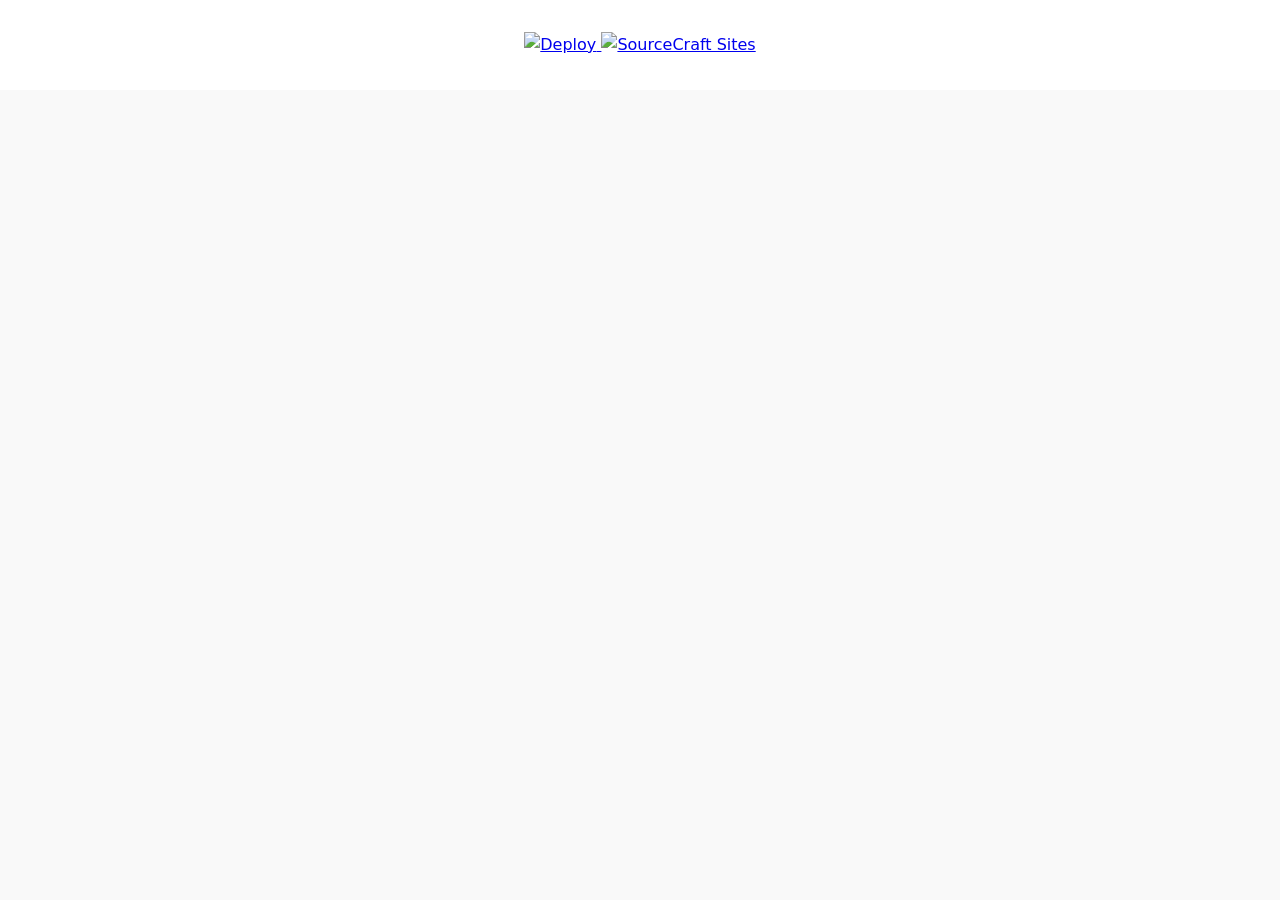
==== src/index.html @ 5cfe7800 "up" ====
<!DOCTYPE html>
<html lang="en">

  <head>

    <meta charset="UTF-8" />
    <meta name="viewport" content="width=device-width, initial-scale=1.0" />
    <title>abrakadabra.life</title>
    <link rel="stylesheet" href="style.css" />

  </head>

  <body>

    <header>

      <a href="https://github.com/o-leksandr/abrakadabra/actions/workflows/pages.yml">
        <img src="https://github.com/o-leksandr/abrakadabra/actions/workflows/pages.yml/badge.svg?branch=main" alt="Deploy">
      </a>

      <a href="https://alexander-globa.sourcecraft.site/abrakadabra">
        <img src="https://storage.yandexcloud.net/cloud-www-assets/pages/yandex-src/dev/1-1.svg" alt="SourceCraft Sites">
      </a>

    </header>

  </body>

</html>
---- src/style.css ----
body {
  font-family: system-ui, sans-serif;
  margin: 0;
  padding: 0;
  line-height: 1.6;
  color: #333;
  background-color: #f9f9f9;
}

header,
footer {
  text-align: center;
  padding: 2rem 1rem;
  background: #fff;
}
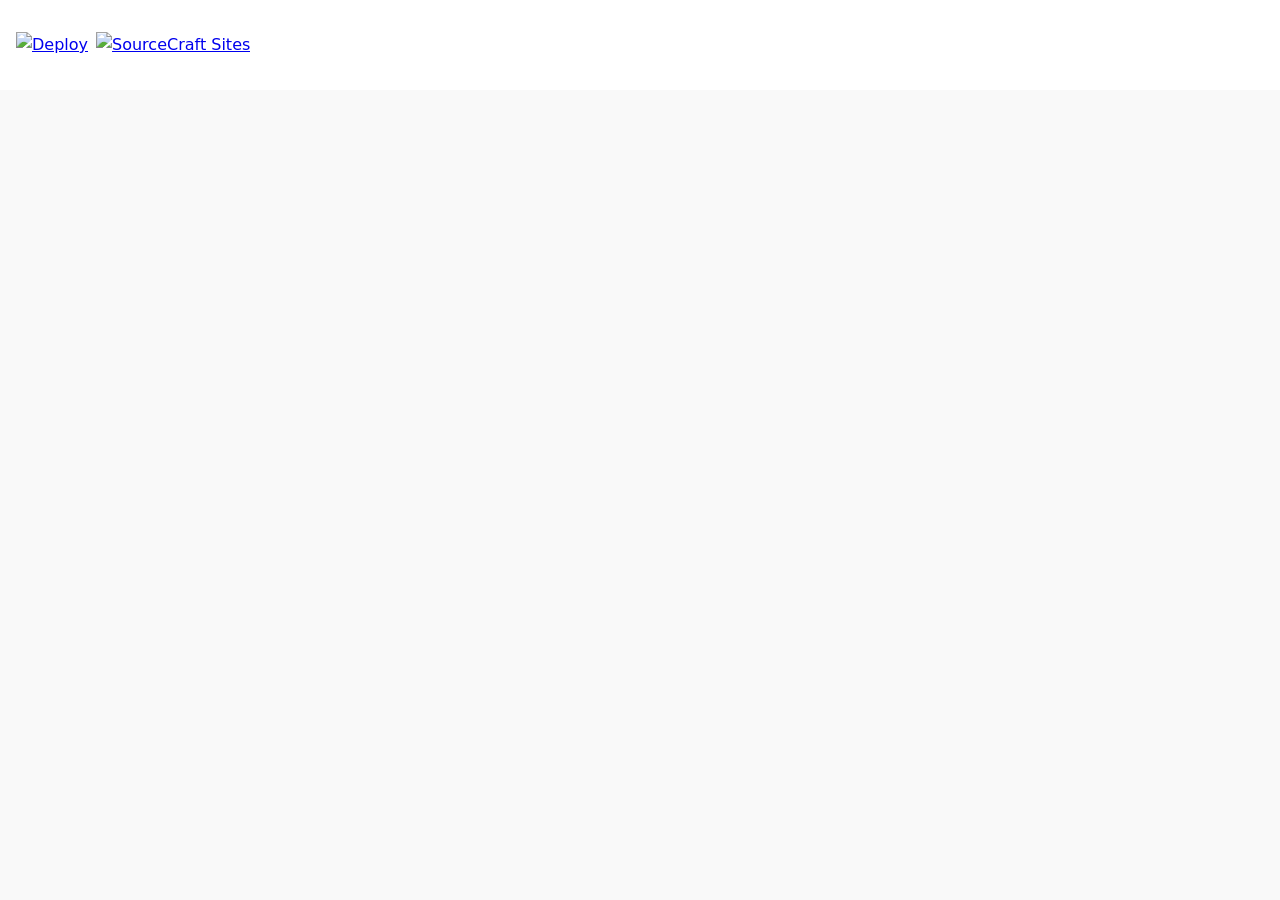
==== commit fd5a7b25: "up" ====
--- a/src/index.html
+++ b/src/index.html
@@ -14,13 +14,17 @@
 
     <header>
 
-      <a href="https://github.com/o-leksandr/abrakadabra/actions/workflows/pages.yml">
-        <img src="https://github.com/o-leksandr/abrakadabra/actions/workflows/pages.yml/badge.svg?branch=main" alt="Deploy">
-      </a>
+      <div class="badges">
 
-      <a href="https://alexander-globa.sourcecraft.site/abrakadabra">
-        <img src="https://storage.yandexcloud.net/cloud-www-assets/pages/yandex-src/dev/1-1.svg" alt="SourceCraft Sites">
-      </a>
+        <a href="https://github.com/o-leksandr/abrakadabra/actions/workflows/pages.yml">
+          <img src="https://github.com/o-leksandr/abrakadabra/actions/workflows/pages.yml/badge.svg?branch=main" alt="Deploy">
+        </a>
+
+        <a href="https://alexander-globa.sourcecraft.site/abrakadabra">
+          <img src="https://storage.yandexcloud.net/cloud-www-assets/pages/yandex-src/dev/1-1.svg" alt="SourceCraft Sites">
+        </a>
+
+      </div>
 
     </header>
 
--- a/src/style.css
+++ b/src/style.css
@@ -13,3 +13,14 @@
   padding: 2rem 1rem;
   background: #fff;
 }
+
+.badges {
+  display: flex;
+  align-items: center;
+  gap: 8px;
+}
+
+.badges img {
+  height: 20px;
+  width: auto;
+}
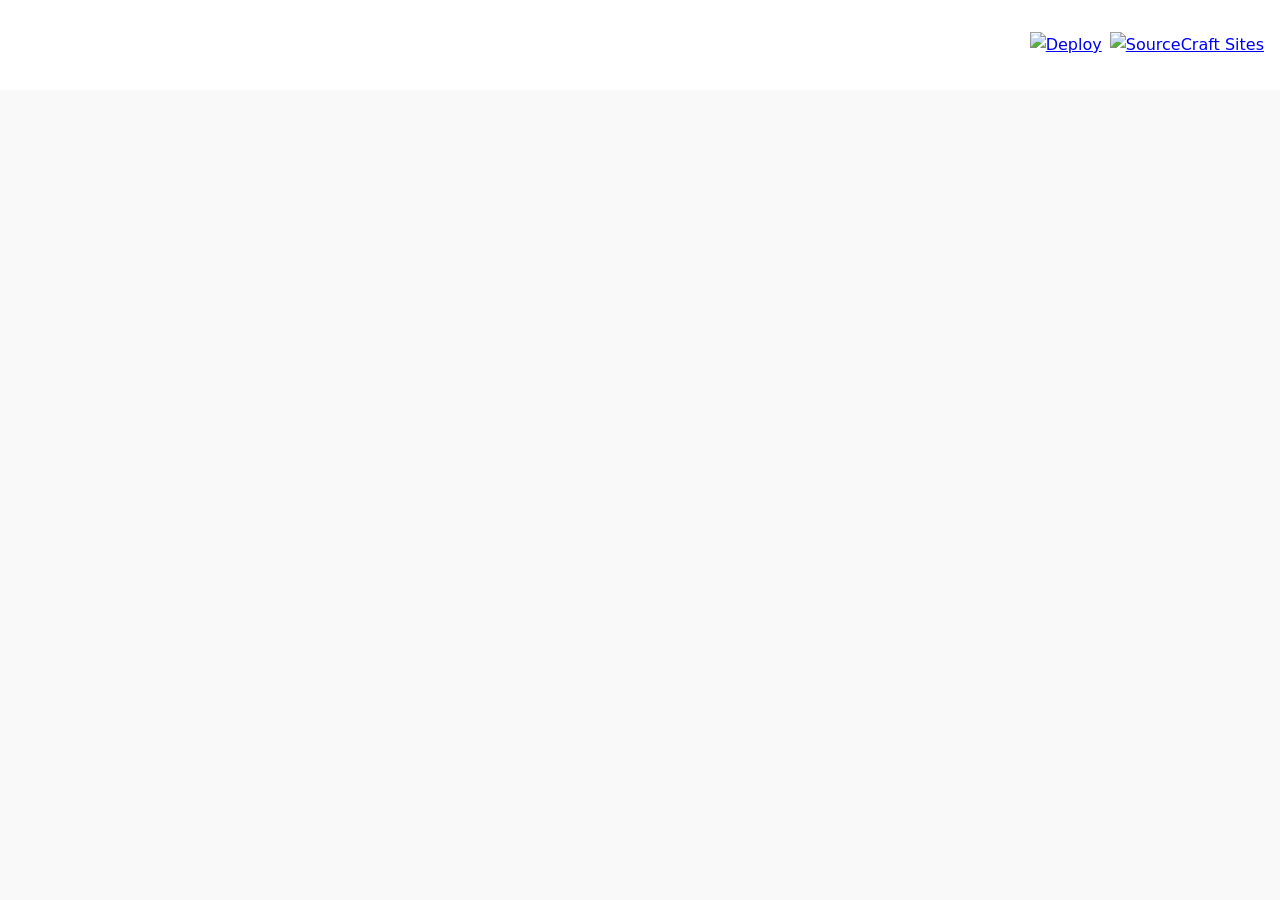
==== commit c4f351fc: "up" ====
--- a/src/index.html
+++ b/src/index.html
@@ -12,7 +12,7 @@
 
   <body>
 
-    <header>
+    <footer>
 
       <div class="badges">
 
@@ -26,7 +26,7 @@
 
       </div>
 
-    </header>
+    </footer>
 
   </body>
 
--- a/src/style.css
+++ b/src/style.css
@@ -16,7 +16,7 @@
 
 .badges {
   display: flex;
-  align-items: center;
+  justify-content: flex-end;
   gap: 8px;
 }
 
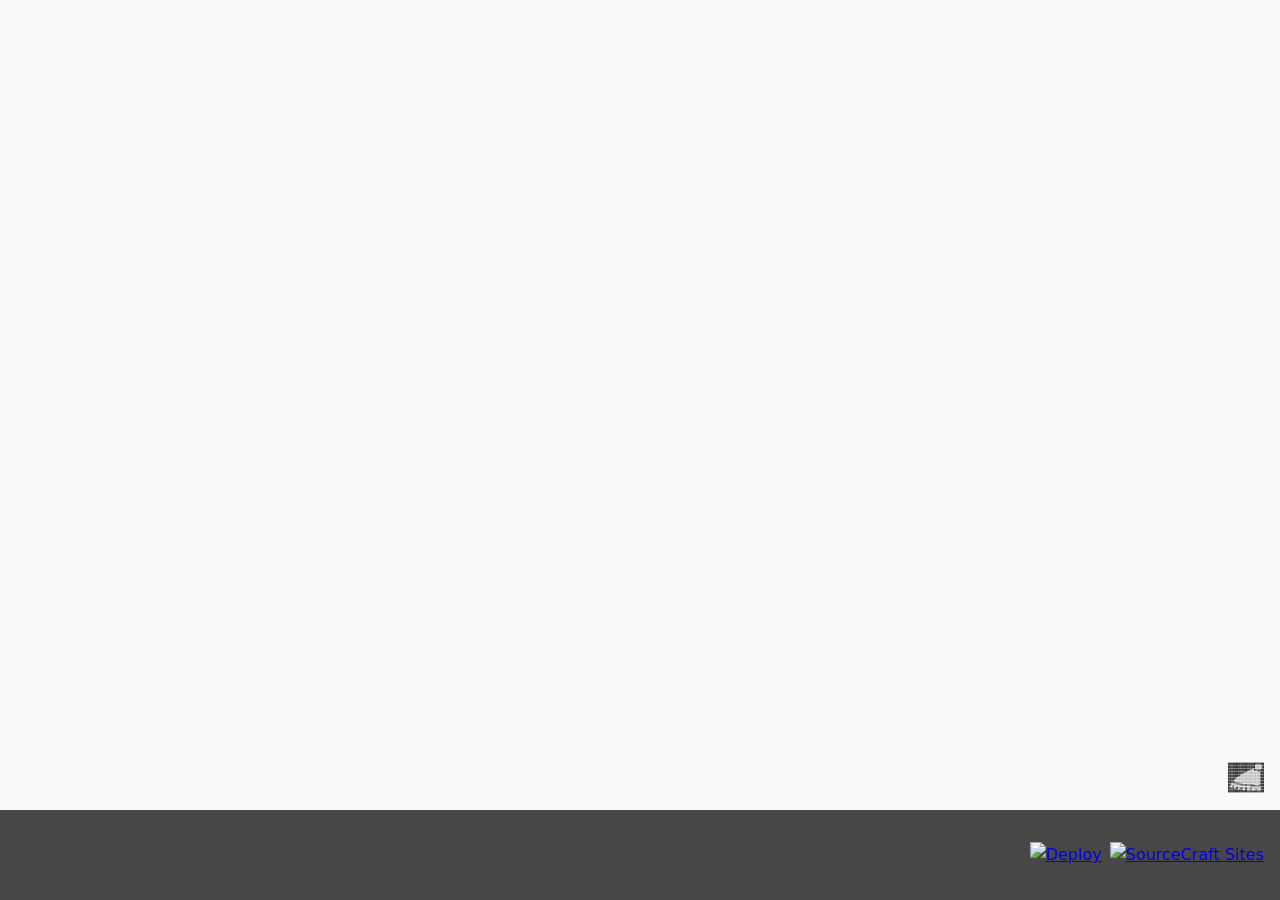
==== commit 4984fcd8: "up" ====
--- a/src/index.html
+++ b/src/index.html
@@ -12,22 +12,53 @@
 
   <body>
 
-    <footer>
+      <main>
 
-      <div class="badges">
+        <a class="ascii-link" href="https://allegrolokalnie.pl/oferta/obraz-cyfrowy-kodu-qr" alt="helm">
 
-        <a href="https://github.com/o-leksandr/abrakadabra/actions/workflows/pages.yml">
-          <img src="https://github.com/o-leksandr/abrakadabra/actions/workflows/pages.yml/badge.svg?branch=main" alt="Deploy">
+          <pre class="ascii-art">
+████████████████████████████████████████
+██████████████████████████████▀░░░░░▀███
+██████████████████████████████░░░░░░░░██
+██████████████████████████████░░░░░░░░██
+█████████████████████████▀▀░░█▄▄░░░░▄███
+██████████████████████▀░░░░░░░▀▀▀███████
+██████████████████▀▀░░░░░░░░░░░░░░░░████
+███████████████▀▀░░░░░░░░░░░░░░░░░░░████
+█████████████▀░░░░░░░░░░░░░░░░░░░░░░████
+██████████▀▀░░░░░░░░░░░░░░░░░░░░░░░░████
+████████▀░░░░░░░░░░░░░░░░░░░░░░░░░░░████
+███████▀░░░░░░░░░░░░░░░░░░░░░░░░░░░░████
+██████░░░░░░░░░░░░░░░░░░░░░░░░░░░░░░████
+████▀▀██▄▄▄▄░░░░░░░░░░░░░░░░░░░░░░░░████
+███░░░░░░░▀▀▀▀██▄▄▄▄▄░░░░░░░░░░░░░░░████
+██▀░░▄▄░░░░░░░░░░░░▀▀▀▀▀▀████▄▄▄▄▄▄█████
+██░░░█░░░▄█░░░▄▄░░░░▄░░░░░░░░░░░░░░░░███
+██████▄▄▄█▀░░░██░░░██░░░░█░░░░░▄░░░░░███
+████████████████▄▄▄██░░░░█░░░░░█░░░░████
+████████████████████████████████████████
+          </pre>
+
         </a>
 
-        <a href="https://alexander-globa.sourcecraft.site/abrakadabra">
-          <img src="https://storage.yandexcloud.net/cloud-www-assets/pages/yandex-src/dev/1-1.svg" alt="SourceCraft Sites">
-        </a>
+      </main>
 
-      </div>
+      <footer>
 
-    </footer>
+        <div class="badges">
 
-  </body>
+          <a href="https://github.com/o-leksandr/abrakadabra/actions/workflows/pages.yml">
+            <img src="https://github.com/o-leksandr/abrakadabra/actions/workflows/pages.yml/badge.svg?branch=main" alt="Deploy">
+          </a>
+
+          <a href="https://alexander-globa.sourcecraft.site/abrakadabra">
+            <img src="https://storage.yandexcloud.net/cloud-www-assets/pages/yandex-src/dev/1-1.svg" alt="SourceCraft Sites">
+          </a>
+
+        </div>
+
+      </footer>
+
+    </body>
 
 </html>
--- a/src/style.css
+++ b/src/style.css
@@ -1,3 +1,7 @@
+html, body {
+  height: 100%;
+}
+
 body {
   font-family: system-ui, sans-serif;
   margin: 0;
@@ -5,13 +9,42 @@
   line-height: 1.6;
   color: #333;
   background-color: #f9f9f9;
+  display: flex;
+  flex-direction: column;
+  min-height: 100vh;
 }
 
-header,
+main {
+  flex: 1;
+  display: flex;
+  align-items: flex-end;
+  justify-content: flex-start;
+  padding: 1rem;
+}
+
 footer {
   text-align: center;
   padding: 2rem 1rem;
-  background: #fff;
+  background: #474747;
+}
+
+.ascii-link {
+  text-decoration: none;
+  color: inherit;
+  margin-left: auto;
+}
+
+.ascii-art {
+  display: block;
+  font-family: ui-monospace, "SF Mono", Menlo, Consolas, monospace;
+  font-size: 1.5px;
+  line-height: 1;
+  margin: 0;
+  padding: 0;
+  white-space: pre;
+  color: #333;
+  background: transparent;
+  user-select: none;
 }
 
 .badges {
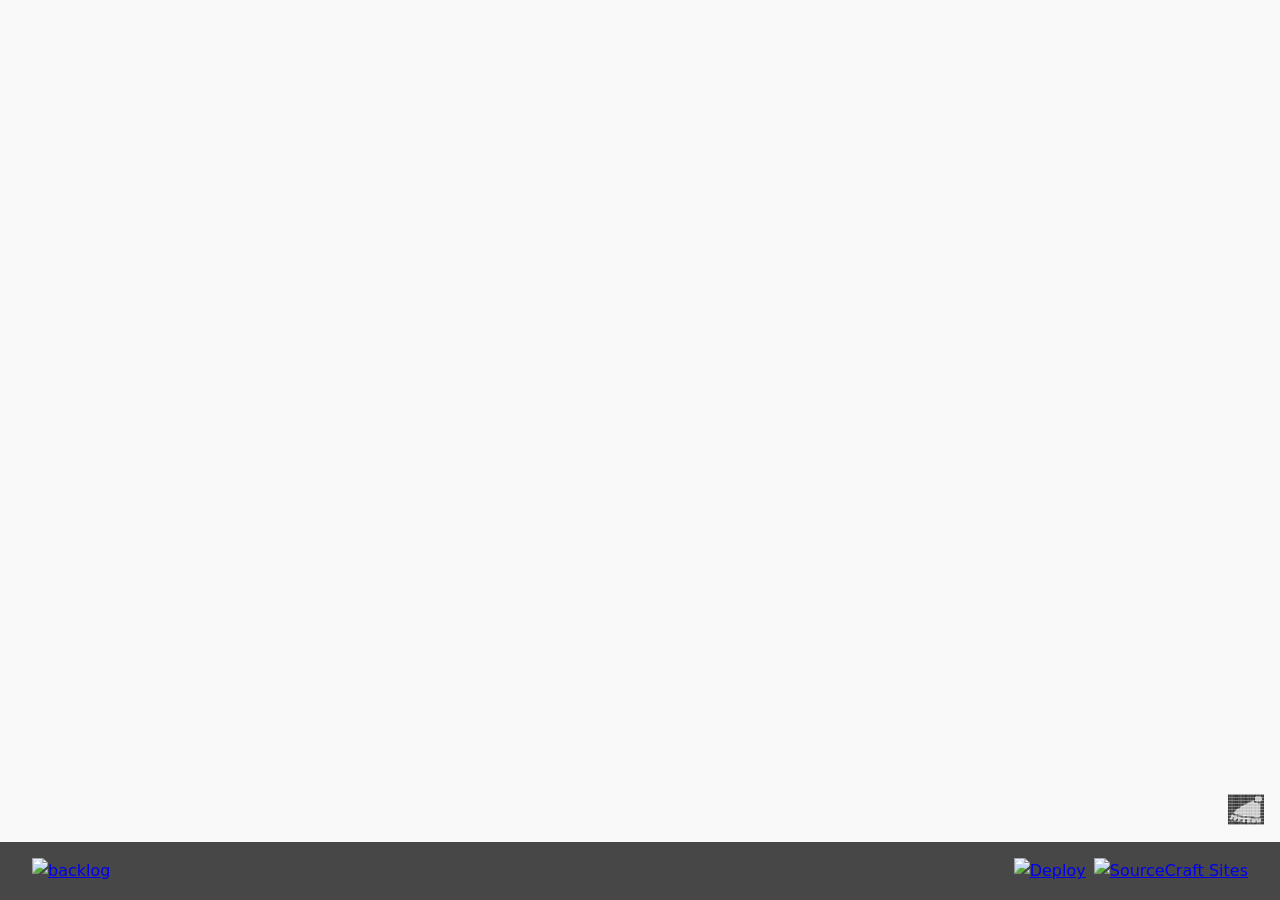
==== commit 2404aca7: "up" ====
--- a/src/index.html
+++ b/src/index.html
@@ -45,6 +45,14 @@
 
       <footer>
 
+        <div class="backlog">
+
+          <a href="https://sponsr.ru/recart_prosthetics/127338/MITM_20_ili_LLMITM_initial_release">
+            <img src="https://sponsr.ru/img/favicon/sponsr/favicon-152x152.png" alt="backlog">
+          </a>
+
+        </div>
+
         <div class="badges">
 
           <a href="https://github.com/o-leksandr/abrakadabra/actions/workflows/pages.yml">
--- a/src/style.css
+++ b/src/style.css
@@ -23,9 +23,11 @@
 }
 
 footer {
-  text-align: center;
-  padding: 2rem 1rem;
+  padding: 1rem 2rem;
   background: #474747;
+  display: flex;
+  align-items: center;
+  gap: 1rem;
 }
 
 .ascii-link {
@@ -47,10 +49,20 @@
   user-select: none;
 }
 
+.backlog {
+  display: flex;
+  gap: 8px;
+}
+
+.backlog img {
+  height: 20px;
+  width: auto;
+}
+
 .badges {
   display: flex;
-  justify-content: flex-end;
   gap: 8px;
+  margin-left: auto;
 }
 
 .badges img {
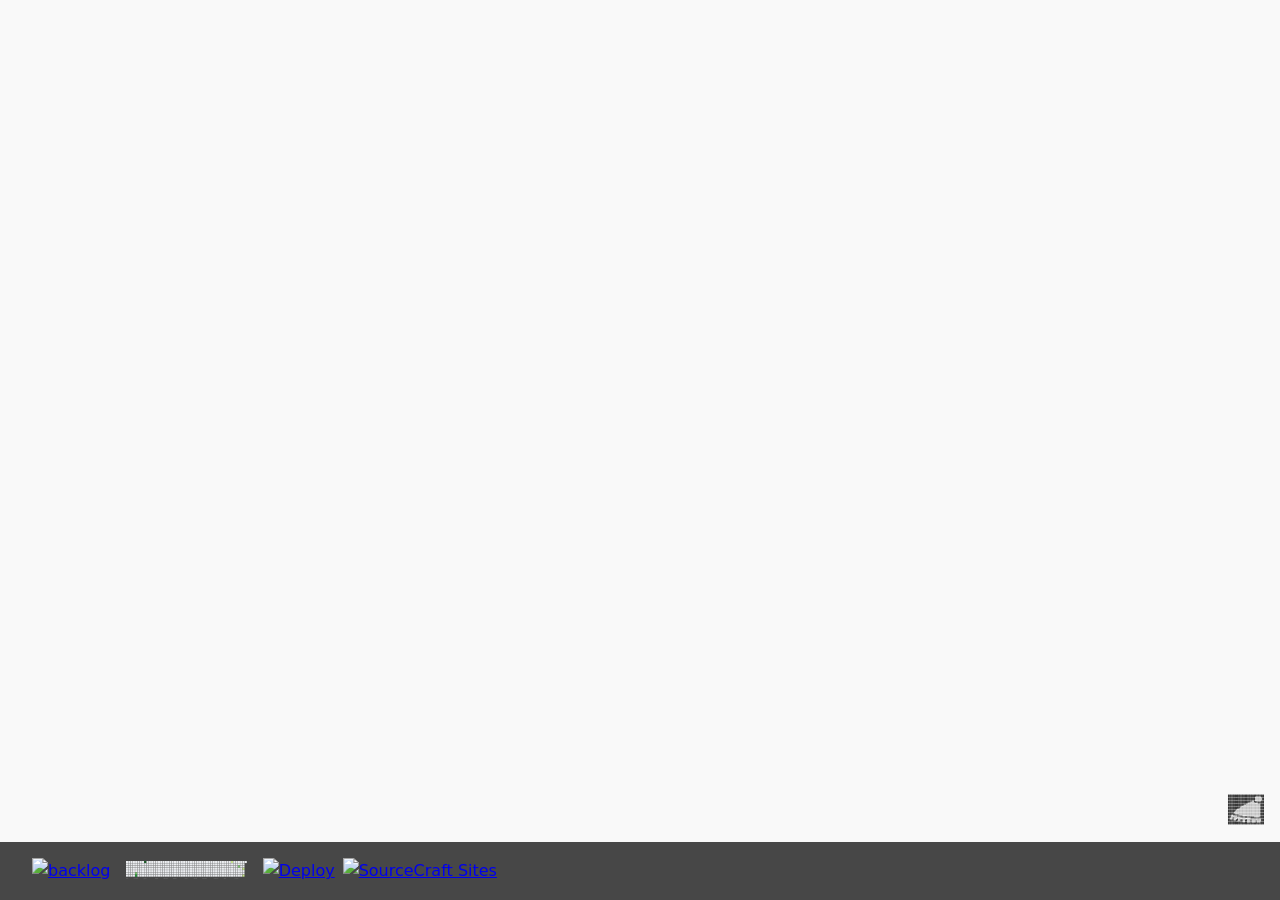
==== commit 240747d9: "up" ====
--- a/src/index.html
+++ b/src/index.html
@@ -53,6 +53,10 @@
 
         </div>
 
+        <div class="graph">
+            <img src="activity_graph.svg" alt="graph">
+        </div>
+
         <div class="badges">
 
           <a href="https://github.com/o-leksandr/abrakadabra/actions/workflows/pages.yml">
--- a/src/style.css
+++ b/src/style.css
@@ -22,14 +22,6 @@
   padding: 1rem;
 }
 
-footer {
-  padding: 1rem 2rem;
-  background: #474747;
-  display: flex;
-  align-items: center;
-  gap: 1rem;
-}
-
 .ascii-link {
   text-decoration: none;
   color: inherit;
@@ -49,6 +41,14 @@
   user-select: none;
 }
 
+footer {
+  padding: 1rem 2rem;
+  background: #474747;
+  display: flex;
+  align-items: center;
+  gap: 1rem;
+}
+
 .backlog {
   display: flex;
   gap: 8px;
@@ -59,10 +59,19 @@
   width: auto;
 }
 
+.graph {
+    display: flex;
+    gap: 8px;
+}
+
+.graph img {
+    height: 20px;
+    width: auto;
+}
+
 .badges {
   display: flex;
   gap: 8px;
-  margin-left: auto;
 }
 
 .badges img {
